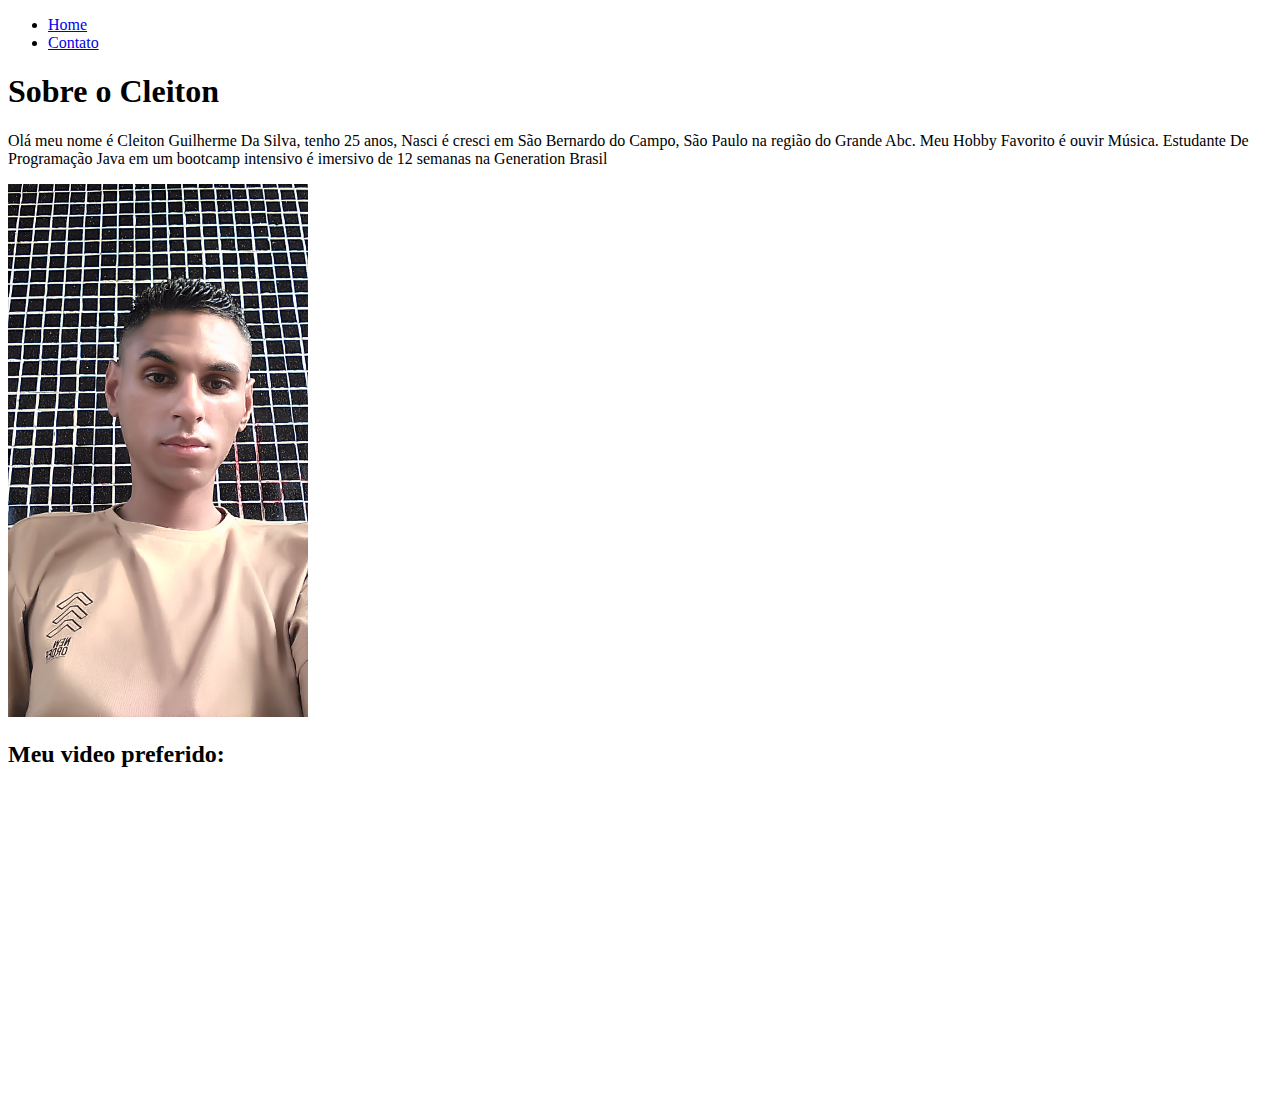
==== Index.html @ d7973017 "first commit" ====
<!DOCTYPE html>
<html lang="pt-br">
<head>
    <meta charset="UTF-8">
    <meta http-equiv="X-UA-Compatible" content="IE=edge">
    <meta name="viewport" content="width=device-width, initial-scale=1.0">
    <title>Meu Perfil</title>
</head>
<body>
    <ul>
     <li>
        <a href="Index.html">Home</a> 
     </li>
     <li> <a href="Contato.html">Contato</a> 
    </li>
    </ul>

    <h1>Sobre o Cleiton</h1>
   
    <p> 
    Olá meu nome é Cleiton Guilherme Da Silva, tenho 25 anos, Nasci é cresci em São Bernardo do Campo, São Paulo na região do Grande Abc. Meu Hobby Favorito é ouvir Música.
     Estudante De Programação Java em um bootcamp intensivo é imersivo de 12 semanas na Generation Brasil
    </p>

<img src="assets/img/Cleiton .jpg" alt="Foto do criador desse conteudo" width="300px"> 

<h2>Meu video preferido:</h2>

<iframe
 width="560" height="315" src="https://www.youtube.com/embed/WXAwMHqlNIY" title="YouTube video player" frameborder="0" allow="accelerometer; autoplay; clipboard-write; encrypted-media; gyroscope; picture-in-picture" allowfullscreen>
</iframe>

</body>
</html>
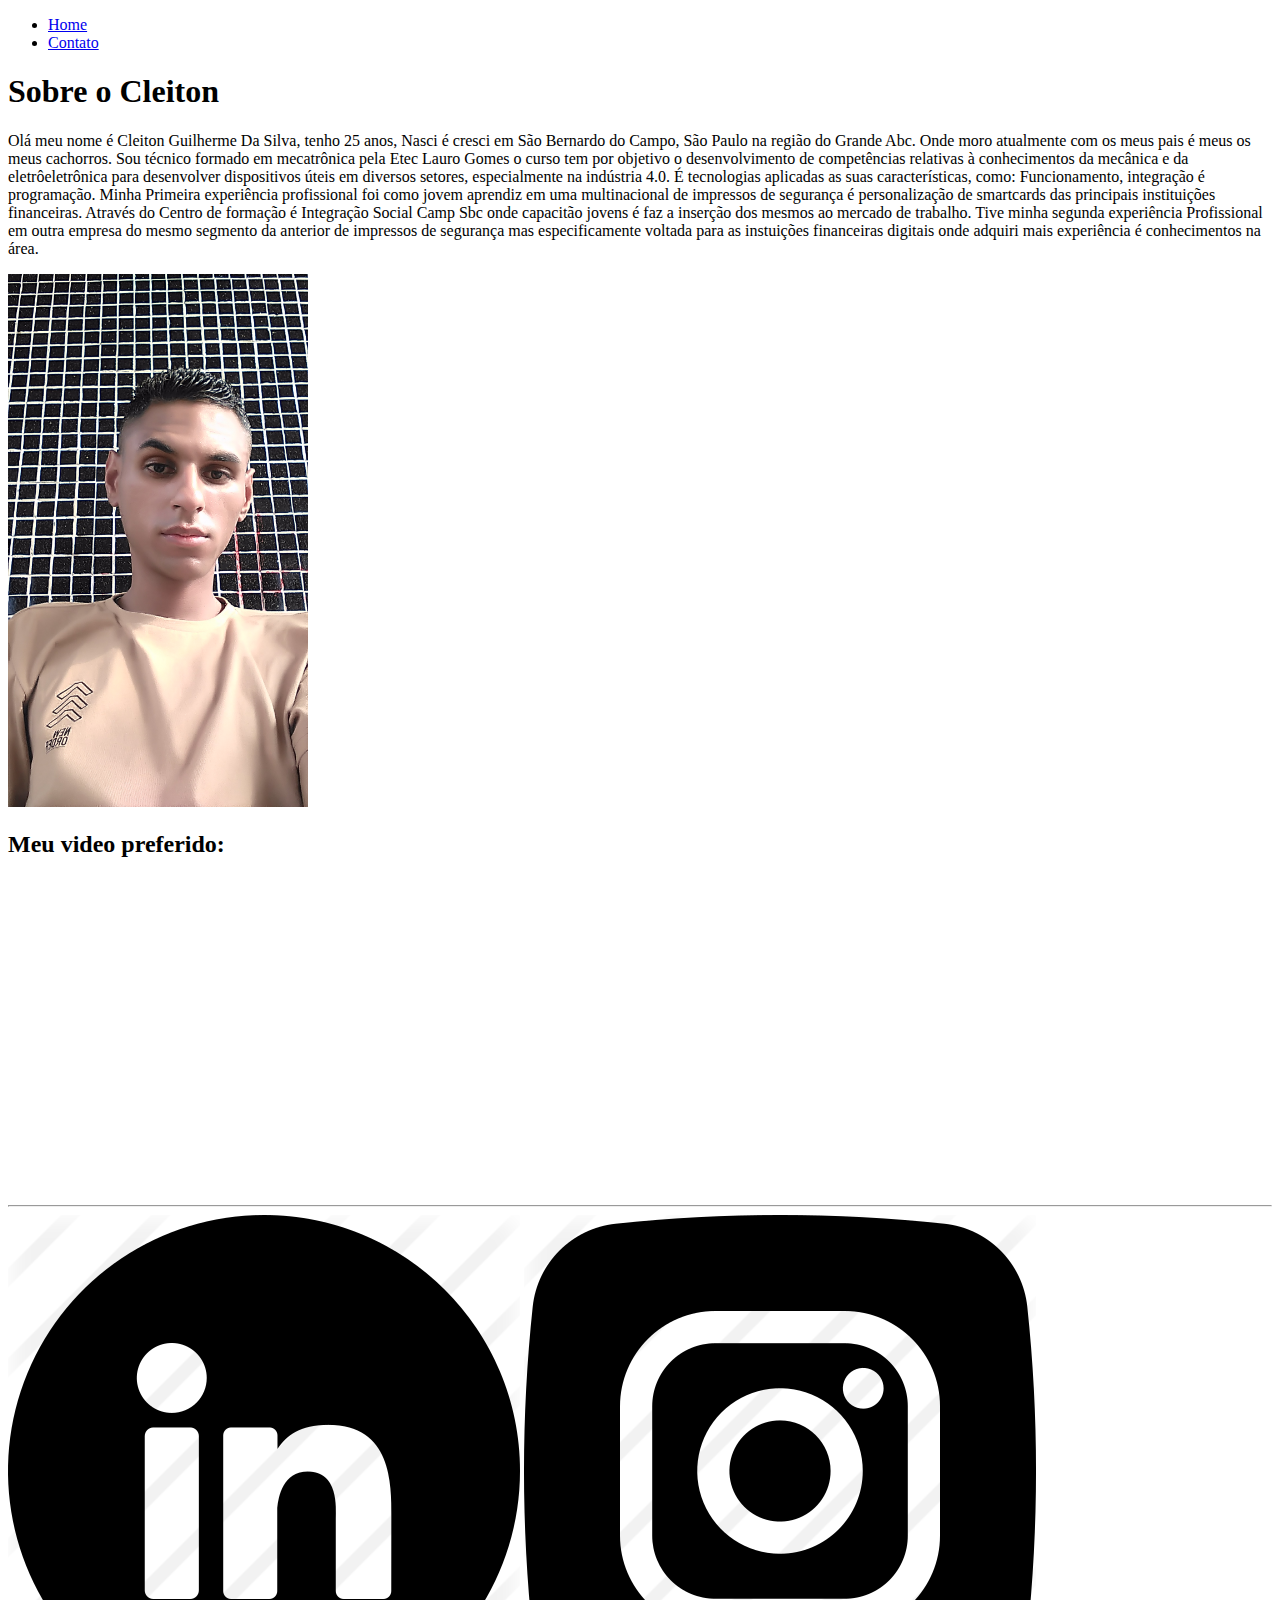
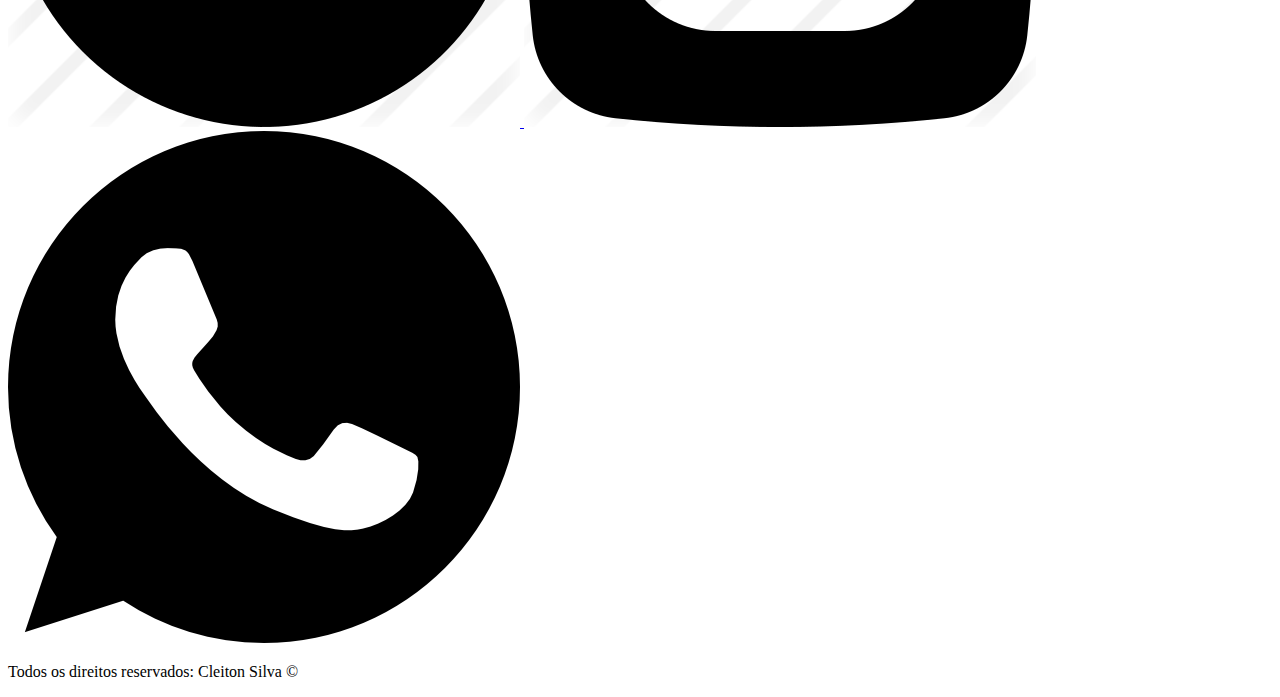
==== commit 3886c9f9: "Atualização" ====
--- a/Index.html
+++ b/Index.html
@@ -5,9 +5,10 @@
     <meta http-equiv="X-UA-Compatible" content="IE=edge">
     <meta name="viewport" content="width=device-width, initial-scale=1.0">
     <title>Meu Perfil</title>
+    <link rel="stylesheet" href="assets/css/style.css">
 </head>
 <body>
-    <ul>
+    <ul id="menu">
      <li>
         <a href="Index.html">Home</a> 
      </li>
@@ -15,20 +16,54 @@
     </li>
     </ul>
 
-    <h1>Sobre o Cleiton</h1>
+    <h1 class="center">Sobre o Cleiton</h1>
+   <div class="container">
+    <div class="p-30">
+        <p class="justify"> 
+            Olá meu nome é Cleiton Guilherme Da Silva, tenho 25 anos, Nasci é cresci em São Bernardo do Campo, São Paulo na região do Grande Abc. Onde moro atualmente com os meus pais é meus os meus cachorros.
+            Sou técnico formado em mecatrônica pela Etec Lauro Gomes o curso tem por objetivo o desenvolvimento de competências relativas à conhecimentos da mecânica e da eletrôeletrônica para desenvolver dispositivos úteis em diversos setores, especialmente na indústria 4.0. É tecnologias aplicadas as suas características, como: Funcionamento, integração é programação.
+            Minha Primeira experiência profissional foi como jovem aprendiz em uma multinacional de impressos de segurança é personalização de smartcards das principais instituições financeiras. Através do Centro de formação é Integração Social Camp Sbc onde capacitão jovens é faz a inserção dos mesmos ao mercado de trabalho.
+            Tive minha segunda experiência Profissional em outra empresa do mesmo segmento da anterior de impressos de segurança mas especificamente voltada para as instuições financeiras digitais onde adquiri mais experiência é conhecimentos na área.
+            </p>
+    </div>
+    <img class="br-50 wh-400 p-30" src="assets/img/Cleiton .jpg" alt="Foto do criador desse conteudo" width="300px"> 
+    <div>
+
+        
+    </div>
+     
+       
+   </div>
    
-    <p> 
-    Olá meu nome é Cleiton Guilherme Da Silva, tenho 25 anos, Nasci é cresci em São Bernardo do Campo, São Paulo na região do Grande Abc. Meu Hobby Favorito é ouvir Música.
-     Estudante De Programação Java em um bootcamp intensivo é imersivo de 12 semanas na Generation Brasil
+
+<h2 class="center">Meu video preferido:</h2>
+<div class="container mb-50" >
+    <iframe
+    width="560" height="315" src="https://www.youtube.com/embed/WXAwMHqlNIY" title="YouTube video player" frameborder="0" allow="accelerometer; autoplay; clipboard-write; encrypted-media; gyroscope; picture-in-picture" allowfullscreen>
+</iframe>  
+</div>
+<hr>
+<footer>
+
+    <div class="container">
+        <a href="https://www.linkedin.com/" target="_blank"> 
+            <img class="tm-social p-30" src="assets/img/linkedin.png" alt="Logo do linkedin">
+        </a>
+
+        <a href="https://www.instagram.com/" target="_blank">
+            <img class="tm-social p-30" src="assets/img/instagram.png" alt="Logo do Instagram">
+
+        </a>
+
+        <a href="https://www.whatsapp.com/" target="_blank">
+            <img class="tm-social p-30" src="assets/img/whatsapp.png" alt="Logo do Whatsapp">
+
+        </a>
+    </div>
+    <p class="center">
+        Todos os direitos reservados: Cleiton Silva &copy; 
     </p>
-
-<img src="assets/img/Cleiton .jpg" alt="Foto do criador desse conteudo" width="300px"> 
-
-<h2>Meu video preferido:</h2>
-
-<iframe
- width="560" height="315" src="https://www.youtube.com/embed/WXAwMHqlNIY" title="YouTube video player" frameborder="0" allow="accelerometer; autoplay; clipboard-write; encrypted-media; gyroscope; picture-in-picture" allowfullscreen>
-</iframe>
-
+ 
+</footer>
 </body>
 </html>